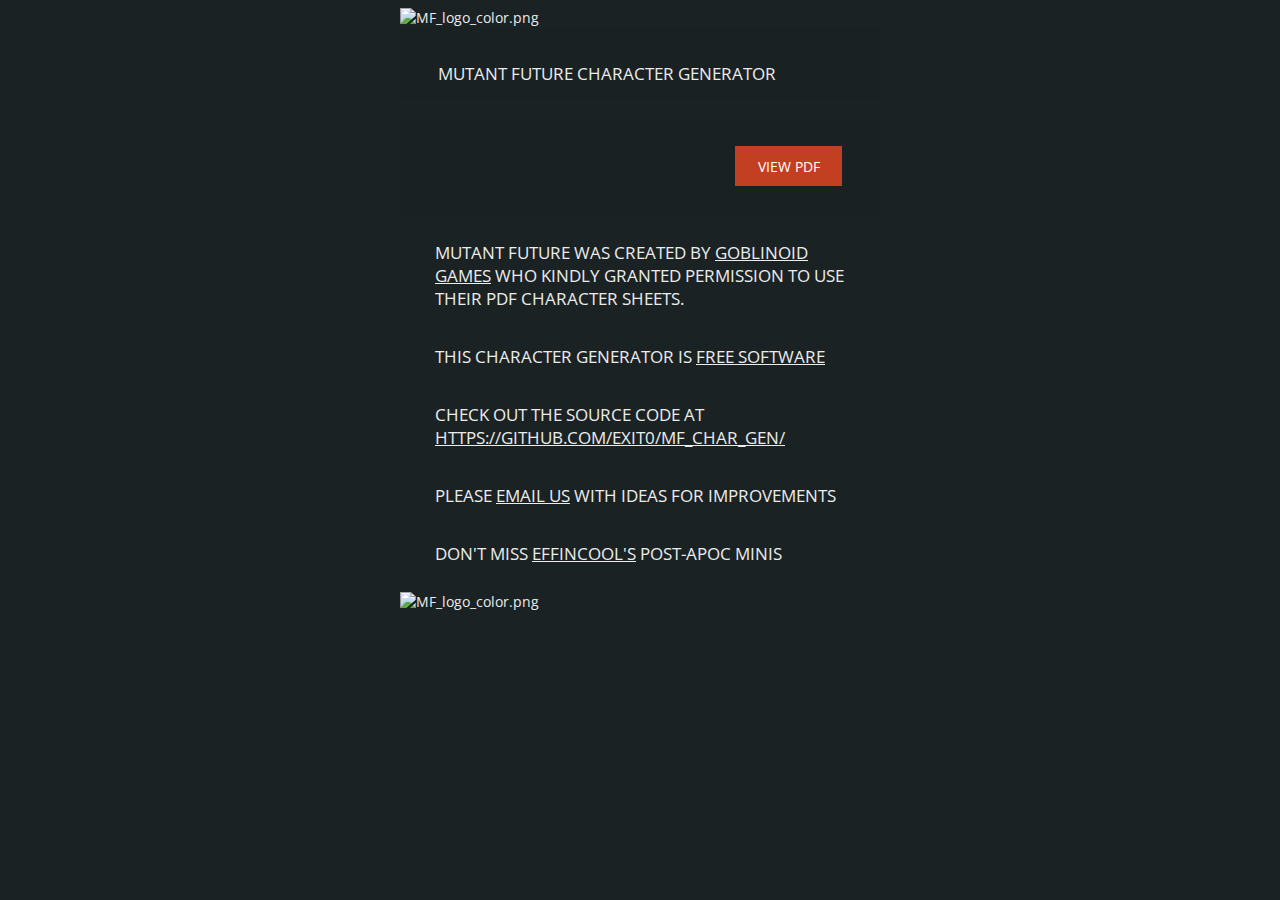
==== TRUNK/char_gen_form/mf_char_edit_body.html @ eb255495 "initial commit of edit screen" ====
<!DOCTYPE html>
   <body class="blurBg-false" style="background-color:#1A2223">
      <link rel="stylesheet" href="mf_char_gen_files/formoid1/formoid-biz-red.css" type="text/css" />
      <form class="formoid-biz-red" style="background-color:#1A2223;font-size:14px;font-family:'Open Sans','Helvetica Neue', 'Helvetica', Arial, Verdana, sans-serif;color:#ECECEC;max-width:480px;min-width:150px">
         <img src="MF_logo_color.png" alt="MF_logo_color.png" width="100%">
         <div class="title">
            <h2>Mutant Future Character Generator</h2>
         </div>
         <br>
         <div class="submit"><input type="submit" value="View PDF" onclick="view_pdf()"></div>
         <br>
         <div><label class="title"><span><h2>
                         Mutant Future was created by 
                         <a href=http://www.goblinoidgames.com/>Goblinoid Games</a>
                         who kindly granted
                         permission to use their pdf character sheets.
                     </h2></span></label></div>
                     <br>
         <div><label class="title"><span><h2>
                         This character generator is 
                         <a href=https://www.gnu.org/copyleft/gpl.html>free software</a>
                     </h2></span></label></div>
                     <br>
         <div><label class="title"><span><h2>
                         Check out the source code at
                         <a href=https://github.com/exit0/MF_char_gen/>https://github.com/exit0/MF_char_gen/</a>
                     </h2></span></label></div>
                     <br>
         <div><label class="title"><span><h2>
                         Please
                         <a href="mailto:mfchargen@gmail.com?Subject=mfchargen%20impreovements">email us</a>
                         with ideas for improvements
                     </h2></span></label></div>
                     <br>
         <div><label class="title"><span><h2>
                         Don't miss
                         <a href="http://www.effincoolminis.com/product-category/miniatures/">EFFINCOOL'S</a>
                         Post-Apoc minis
                     </h2></span></label></div>
                     <br>

         <img src="MF_logo_color.png" alt="MF_logo_color.png" width="100%">
      </form>
      <script>
         function view_pdf() {
             view_url = "VIEW_PDF"
             window.open(view_url)
             
         }
      </script><br>
      </body>
---- TRUNK/char_gen_form/mf_char_gen_files/formoid1/formoid-biz-red.css ----
/* biz-red */
@import 'https://fonts.googleapis.com/css?family=Open+Sans:300&subset=latin,greek-ext,cyrillic-ext,greek,vietnamese,cyrillic,latin-ext';

html{
  height: 100%;
}
.formoid-biz-red{
  margin:0 auto;
}
.formoid-biz-red>div,
.formoid-biz-red>.title{
  margin: 8px;
}
.formoid-biz-red .error-field .required{
  color:#FF9999;
}
.formoid-biz-red .error-field input,
.formoid-biz-red .error-field input[type=text],
.formoid-biz-red .error-field input[type=password],
.formoid-biz-red .error-field input[type=email],
.formoid-biz-red .error-field input[type=url],
.formoid-biz-red .error-field input[type=date],
.formoid-biz-red .error-field input[type=number],
.formoid-biz-red .error-field input[type=tel],
.formoid-biz-red .error-field textarea{
  border-color:#D893A1;
  background-color: #FBE6F2;
}
.formoid-biz-red label.error{
  display:inline-block;
  font-size:0.9em;
}
.formoid-biz-red .error,
.formoid-biz-red .error #recaptcha_widget_div{
  padding: 3px 14px;
  text-shadow: 0 1px 0 rgba(255, 255, 255, 0.5);
  background-color: #fcf8e3;
  border: 1px solid #fbeed5;
  border-radius: 4px;

  color: #b94a48;
  background-color: #f2dede;
  border-color: #eed3d7;
  color: #c09853;
}
.formoid-biz-red .error h4 {
  color: #b94a48;
  margin: 0;
}

.formoid-biz-red .error .close {
  position: relative;
  top: -2px;
  right: -21px;
  line-height: 20px;
}
.formoid-biz-red .column{
  float:left; 
}
/* width = parseInt(100/columns.length)*/
.formoid-biz-red .column1{ width:100%;}
.formoid-biz-red .column2{ width:50%; }
.formoid-biz-red .column3{ width:33%; }
.formoid-biz-red .column4{ width:25%; }
.formoid-biz-red .column5{ width:20%; }



.formoid-biz-red .large{
  width: 100%;
  *width: 94%;
}
.formoid-biz-red .medium{
  width: 50%;
  *width: 47%;
}
.formoid-biz-red .small{
  width: 25%;
  *width: 23%;
}

.formoid-biz-red textarea.large{
  width: 100%;
  *width: 94%;
  height: 20em;
}
.formoid-biz-red textarea.medium{
  width: 100%;
  *width: 94%;
  height: 10em;
}
.formoid-biz-red textarea.small{
  width: 100%;
  *width: 94%;
  height: 5.5em;
}

/* address select style */
.formoid-biz-red .element-address .country {
  position: relative;
}

.frmd{
  display:none;
}
.clearfix {
  *zoom: 1;
}
.clearfix:before,
.clearfix:after {
  display: table;
  line-height: 0;
  content: "";
}


.blurBg,
.blurBg-true{
  background-attachment: fixed;
  background-image:
    -webkit-linear-gradient(5deg, rgba(255, 255, 255, 0.35) -10%, rgba(255, 255, 255, 0) 20%), /* linear bottom */
    -webkit-radial-gradient(40% 60%, ellipse farthest-side, rgba(255, 255, 255, 0.45) -10%, rgba(255, 255, 255, 0) 100%),/* center white */
    -webkit-radial-gradient(50% -10%, circle farthest-side, rgba(255, 255, 255, 0.35) -10%, rgba(255, 255, 255, 0) 30%),/* top center white */
    -webkit-radial-gradient(100% 0%, ellipse farthest-side, rgba(255, 255, 255, 0.35) -10%, rgba(255, 255, 255, 0) 20%),/* top right white */
    -webkit-radial-gradient(0% 0%, ellipse farthest-side, rgba(255, 255, 255, 0.35) -10%, rgba(255, 255, 255, 0) 10%),/* top left white */
    -webkit-radial-gradient(90% 60%, ellipse farthest-side, rgba(0, 0, 0, 0.35) -10%, rgba(0, 0, 0, 0) 100%),/* center right black */
    -webkit-radial-gradient(20% 10%, circle farthest-side, rgba(0, 0, 0, 0.25) -10%, rgba(0, 0, 0, 0) 20%);
  
  background-image:
    linear-gradient(85deg, rgba(255, 255, 255, 0.35) -10%, rgba(255, 255, 255, 0) 20%), /* linear bottom */
    radial-gradient(40% 60%,ellipse farthest-side, rgba(255, 255, 255, 0.45) -10%, rgba(255, 255, 255, 0) 100%),/* center white */
    radial-gradient(50% -10%,circle farthest-side, rgba(255, 255, 255, 0.35) -10%, rgba(255, 255, 255, 0) 30%),/* top center white */
    radial-gradient(100% 0%,ellipse farthest-side, rgba(255, 255, 255, 0.35) -10%, rgba(255, 255, 255, 0) 20%),/* top right white */
    radial-gradient(0% 0%,ellipse farthest-side, rgba(255, 255, 255, 0.35) -10%, rgba(255, 255, 255, 0) 10%),/* top left white */
    radial-gradient(90% 60%,ellipse farthest-side, rgba(0, 0, 0, 0.35) -10%, rgba(0, 0, 0, 0) 100%),/* center right black */
    radial-gradient(20% 10%,circle farthest-side, rgba(0, 0, 0, 0.25) -10%, rgba(0, 0, 0, 0) 20%);/* top left black */
  /*
    radial-gradient(40% 60%,ellipse farthest-side, rgba(255, 255, 255, 0.3) 0%, rgba(255, 255, 255, 0) 50%),
    radial-gradient(50% -10%,circle closest-corner, rgba(255, 255, 255, 0.3) 20%, rgba(255, 255, 255, 0) 50%),
    radial-gradient(0% 100%,ellipse farthest-side, rgba(255, 255, 255, 0.3) 0%, rgba(255, 255, 255, 0) 20%),
    radial-gradient(100% 0%,ellipse farthest-side, rgba(255, 255, 255, 0.3) 0%, rgba(255, 255, 255, 0) 20%),
    radial-gradient(1% 2%,circle farthest-side, rgba(255, 255, 255, 0.2) 0%, rgba(255, 255, 255, 0) 20%);
  */
}

#formoid-info {
  display: block;
  width: 400px;
  margin: 0 auto;
  padding: 10px;
  text-align: center;
  color: #c09853;
  font-size: 12px;
  max-width: 100%;
}/*


Metro style


*/
@font-face {
  font-family: formoid;
  src:url('formoid.eot');
  src:url('formoid.eot?#iefix') format('embedded-opentype'),
  url('formoid.ttf') format('truetype'),
  url('formoid.woff') format('woff'),
  url('formoid.svg#formoid') format('svg');
  font-weight: normal;
  font-style: normal;
}
.formoid-biz-red{
  font-size: 0.9em;
}
.formoid-biz-red,
.formoid-biz-red input[type=button],
.formoid-biz-red .btn,
.formoid-biz-red input[type=submit] {
  outline: none;
  font-family: inherit;
}
.formoid-biz-red>div,
.formoid-biz-red .elements > div{
  position: relative;
  margin-left: 35px;
  margin-right: 35px;
}
.formoid-biz-red .elements {
  margin: 0;
}

.formoid-biz-red h2 {
  margin: 0;
  font-size: 1.2em;
}
.formoid-biz-red h3.title {
  margin-bottom: 0.5em;
  margin-top: 1.5em;
}
.formoid-biz-red h3.section-break-title {
  font-size: 1em;
  margin-top: 0.5em;
  margin-bottom: 0.5em;
}
.formoid-biz-red h2,
.formoid-biz-red h3.title,
.formoid-biz-red h3.section-break-title {
  text-transform: uppercase;
  font-weight: normal;
}

.formoid-biz-red label {
	display: block;
	margin-bottom: 3px;
	clear: both;
}
.formoid-biz-red div, .formoid-biz-red span, .formoid-biz-red label, .formoid-biz-red input, .formoid-biz-red textarea, .formoid-biz-red select, .formoid-biz-red button, .formoid-biz-red ul, .formoid-biz-red li, .formoid-biz-red a{
	font-family: inherit;
	color: inherit;
}

.formoid-biz-red .elements {
  color: #D3D3D3;
}
.formoid-biz-red .element-separator,
.formoid-biz-red .element-separator > div,
.formoid-biz-red .elements > .element-separator,
#designer .element-separator .container {
  margin: 0;
  padding: 0;
}
.formoid-biz-red .element-separator h3 {
  margin-left: 38px;
  margin-right: 38px;
}

hr {
  border: none;
  height: 1px;
  background: rgba(255, 255, 255, 0.2);
  margin-top: 30px;
}
/* Global Declaration */

/*
CORE FUNCTIONALITY

Not advised to edit stuff below this line
-----------------------------------------------------
*/

/* submit + title */
.formoid-biz-red div.submit,
.formoid-biz-red div.title{
  margin: 0;
  padding-top: 2em;
  padding-bottom: 2em;
  background-color: #f6f6f6;
  background-color: rgba(0,0,0,0.02);
}
.formoid-biz-red div.title h2{
  margin-left: 38px;
}
.formoid-biz-red div.title{
  padding-top: 35px;
  padding-bottom: 1em;
}
.formoid-biz-red div.submit{
  vertical-align: middle;
  text-align: right;
}


/* Button & submit*/
.formoid-biz-red .btn,
.formoid-biz-red input[type=button],
.formoid-biz-red input[type=submit]{
  display: -moz-inline-box;
  display: inline-block;
  text-align: left;
  cursor: pointer;
  background: #000;
  border: none;

  -webkit-appearance: none;
  -moz-appearance: none;
  appearance: none;
}

.formoid-biz-red .btn:hover,
.formoid-biz-red input[type=button]:hover {
  text-decoration: none;
}

.formoid-biz-red .btn[disabled],
.formoid-biz-red input[type=button][disabled] {
  cursor: default;
  opacity: 0.65;
}

.formoid-biz-red input[type=submit] {
	font-size: 1em;
  text-align: center;
  opacity: 1;
	color: #ffffff;
  right: 20px;
  padding: 0.75em 1.6em;
  margin-right: 38px;
  text-transform: uppercase;
}

.formoid-biz-red input[type=submit]:hover {
  opacity: 0.8;
  color: #ffffff;
  text-decoration: none;
}
.formoid-biz-red .btn{
  width: 100%;
  font-size: 1.1em;
}


/* Select */
.formoid-biz-red .element-select select,
.formoid-biz-red .country {
  position: relative;
  cursor: pointer;
}
.formoid-biz-red .element-select div{
	display: block;
}
.formoid-biz-red .element-select div span{
  position: relative;
	display: inline-block;
	white-space: nowrap;
	vertical-align: middle;
	width: 100%;
}
.formoid-biz-red .element-select div span.required{
	display: initial;
}


/* File input */
.formoid-biz-red .element-file label{
  position: relative;
}
.formoid-biz-red .element-file .title{
  position: static;
}
.formoid-biz-red .element-file .button {
  position: absolute;
  text-transform: uppercase;
  top: 0;
  right: 0;
  bottom: 1px;
  float: none;
  padding: 2.5% 1.6em 0 1.6em;
  text-align: center;
  color: #fff;
  opacity: 1;

  cursor: pointer;
  -webkit-transition: opacity 0.2s;
  transition: opacity 0.2s;
  z-index: 1;
}
.formoid-biz-red .element-file .button:hover {
  box-shadow: none;
  opacity: 0.8;
}
.formoid-biz-red .element-file .file_input {
  position: absolute;
  top: 0;
  right: 0;
	bottom: 0;
  padding: 0;
  cursor: pointer;
  opacity: 0;
	filter: alpha(opacity=0);
	width: 100%;
}
.formoid-biz-red .element-file .file_text{
  overflow: hidden;
  cursor: pointer;
	bottom: 0;
}
* html .formoid-biz-red .element-file .file_input,
*+html .formoid-biz-red .element-file .file_input{
  position: relative;
	left: auto;
	right: auto;
	top: auto;
	bottom: auto;
	width: auto;
  opacity: 1;
	filter: alpha(opacity=100);
}
* html .formoid-biz-red .element-file .button,
*+html .formoid-biz-red .element-file .button{
	display: none;
}
* html .formoid-biz-red .element-file .title,
*+html .formoid-biz-red .element-file .title{
	display: block;
}


/* Radio & checkbox */
.formoid-biz-red div.element-checkbox, .formoid-biz-red div.element-radio{
  overflow:hidden;
}
.formoid-biz-red input[type=checkbox],
.formoid-biz-red input[type=radio]{
  z-index:1;
  position: absolute;
  float: left;
	width: 1.5em;
	height: 1.5em;
	font-size: 1em;
	opacity: 0.01;
  margin: 0;
  cursor: pointer;
}

.formoid-biz-red input[type=radio]+span,
.formoid-biz-red input[type=checkbox]+span{
  position: relative;
  cursor: pointer;
}
.formoid-biz-red input[type=radio]+span:before,
.formoid-biz-red input[type=checkbox]+span:before,
.formoid-biz-red input[type=radio]+span:after {
  position: relative;
  display: inline-block;
  font-family: formoid;
  margin-right: 0.5em;
  width: 1.5em;
  height: 1.5em;
  color: transparent;
  font-size: 1em;
  line-height: 1.55;
  background: #000;
  text-align: center;
  -webkit-font-smoothing: antialiased;
  -moz-osx-font-smoothing: grayscale;
}
.formoid-biz-red input[type=radio]+span:before,
.formoid-biz-red input[type=radio]+span:after {
  content: '\e005';
  border-radius: 50%;
}
.formoid-biz-red input[type=radio]+span:after {
  width: 0.65em;
  height: 0.65em;
  background: transparent;
  position: absolute;
  left: 0;
  top: 0;
  margin-left: 0.45em;
  margin-top: 0.35em;
  border-radius: 50%;
}

.formoid-biz-red input[type=checkbox]+span:before {
  content: "\e004";
}


/* rating */
.formoid-biz-red .rating {
  overflow: hidden;
  display: inline-block;
  position: relative;
}
.formoid-biz-red .rating-input {
  display: none;
}
.formoid-biz-red .rating-star:after {
  font-family: formoid;
  font-size: 2em;
}
.formoid-biz-red .rating-star,
.formoid-biz-red .rating:hover .rating-star {
  position: relative;
  cursor: default;
  clear: none;
  float: right;
  display: block;
  width: 2.2em;
  height: 2em;
}
.formoid-biz-red .rating-star:after,
.formoid-biz-red .rating:hover .rating-star:after {
  content: '\e006';
  color: #000;
}



.formoid-biz-red input[type=text],
.formoid-biz-red input[type=tel],
.formoid-biz-red input[type=password],
.formoid-biz-red input[type=email],
.formoid-biz-red input[type=url],
.formoid-biz-red input[type=date],
.formoid-biz-red input[type=number],
.formoid-biz-red textarea,
.formoid-biz-red .element-file .file_text,
.formoid-biz-red  select,
.formoid-biz-red button{
  color: #D3D3D3;
  border: none;
  border-bottom: solid 1px rgba(255,255,255,0.2);
  background: #000000;
  -webkit-transition: border-color 0.3s;
  transition: border-color 0.3s;
  resize: none;

  outline: medium none;
  padding: 0.6em 1em;

  -webkit-box-sizing: border-box;
  -moz-box-sizing: border-box;
  box-sizing: border-box;

  -webkit-appearance: none;
  -moz-appearance: none;
  appearance: none;
  font-size: 1.1em;
}
.formoid-biz-red .element-address input[type=text],
.formoid-biz-red .element-name input[type=text],
.formoid-biz-red .element-file .file_text,
.formoid-biz-red textarea{
	width: 100%;
	*width: 94%;
  margin-bottom: 7px;
}
.formoid-biz-red textarea{
    height: auto;
}
.formoid-biz-red  select{
	cursor: pointer;
	text-align: left;
	width: 100%;
}


/* NAME last first */
.formoid-biz-red .element-name .nameFirst{
  width: 40%;
	*width: 39%;
	left: 0;
  display: inline-block;
  margin-right: 5%;
	vertical-align: top;
	zoom: 1;
	*display: inline;
}
.formoid-biz-red .element-name .nameLast{
  width: 55%;
	*width: 50%;
  display: inline-block;
	vertical-align: top;
	zoom: 1;
	*display: inline;
}

/* ADDRESS */
.formoid-biz-red .element-address .city,
.formoid-biz-red .element-address .zip{
  width: 47%;
	*width: 44%;
  display: inline-block;
	zoom: 1;
	*display: inline;
	vertical-align: top;
  margin-right: 6%;
}
.formoid-biz-red .element-address .state,
.formoid-biz-red .element-address .country{
  width: 47%;
	*width: 44%;
  display: inline-block;
	zoom: 1;
	*display: inline;
	vertical-align: top;
}
.formoid-biz-red .element-address .country select{
  cursor: pointer;
}
.formoid-biz-red .element-address label,
.formoid-biz-red .element-name label{
  font-size: 0.82em;
}
.formoid-biz-red .element-address label.title,
.formoid-biz-red .element-name label.title{
  font-size: 1.1em;
}

/* type number */
.formoid-biz-red input[type=number]::-webkit-inner-spin-button, 
.formoid-biz-red input[type=number]::-webkit-outer-spin-button{ 
	-webkit-appearance: none;
} 

/* recaptcha */
.formoid-biz-red .recaptchatable,
.formoid-biz-red .recaptchatable #recaptcha_image,
.formoid-biz-red .recaptchatable #recaptcha_challenge_field_holder input{
	border-bottom: 1px solid #e5e5e5 !important;
}

/* ERRORs */
.formoid-biz-red .error-field input,
.formoid-biz-red .error-field input[type=text],
.formoid-biz-red .error-field input[type=password],
.formoid-biz-red .error-field input[type=email],
.formoid-biz-red .error-field input[type=url],
.formoid-biz-red .error-field input[type=date],
.formoid-biz-red .error-field input[type=number],
.formoid-biz-red .error-field input[type=tel],
.formoid-biz-red .error-field textarea{
  border-color:#A92828;
  background-color: #200000;
}

.formoid-biz-red .error,
.formoid-biz-red .error #recaptcha_widget_div{
  background-color: #cc3d3d;
  color: #fff;
  text-shadow: none;
  border: none;
  margin-left: 35px;
  margin-right: 35px;
}
.tooltip {
	position: relative;
	margin-top: 4px;
}
.tooltip-arrow {
  position: absolute;
  width: 0;
  height: 0;
  border-color: transparent;
  border-style: solid;
}

.tooltip.bottom .tooltip-arrow {
  top: -8px;
  left: 17px;
  margin-left: -8px;
  border-bottom-color: #cc3d3d;
  border-width: 0 8px 8px;
}
.alert {
  padding: 8px 35px 8px 14px;
  margin-bottom: 20px;
  text-shadow: 0 1px 0 rgba(255, 255, 255, 0.5);
  background-color: #fcf8e3;
  border: 1px solid #fbeed5;
  border-radius: 4px;
}

.alert,
.alert h4 {
  color: #c09853;
}

.alert h4 {
  margin: 0;
}

.alert .close {
  position: relative;
  top: -2px;
  right: -21px;
  line-height: 20px;
}


.alert-success {
  color: #468847;
  background-color: #dff0d8;
  border-color: #d6e9c6;
}

.alert-success h4 {
  color: #468847;
}

.alert-error {
  color: #b94a48;
  background-color: #f2dede;
  border-color: #eed3d7;
}

.alert-info {
  color: #3a87ad;
  background-color: #d9edf7;
  border-color: #bce8f1;
}

.alert-info h4 {
  color: #3a87ad;
}



@media all and (max-width:400px){
  .formoid-biz-red .element-radio .column,
  .formoid-biz-red .element-checkbox .column,
	.formoid-biz-red .element-name .nameFirst,
	.formoid-biz-red .element-name .nameLast,
	.formoid-biz-red .element-address .city,
	.formoid-biz-red .element-address span.state,
	.formoid-biz-red .element-address .zip,
	.formoid-biz-red .element-address .country{
    width: 100%;
		display: block;
		margin-right: 0;
  }
}
/* .formoid-biz-red color scheme begin */
.formoid-biz-red input[type=submit],
.formoid-biz-red .element-file .button{
  background-color: #C33F22;
}
.formoid-biz-red .rating:hover .rating-star:hover:after,
.formoid-biz-red .rating:hover .rating-star:hover ~ .rating-star:after{
  color: #C33F22;
  opacity: 0.8;
}
.formoid-biz-red input[type=checkbox]:checked+span:before,
.formoid-biz-red .rating-input:checked ~ .rating-star:after{
  color: #C33F22;
}
.formoid-biz-red input[type=radio]:checked+span:after {
  background: #C33F22;
}


/* bootstrap select */
.formoid-biz-red .dropdown-inverse li.active > a,
.formoid-biz-red .dropdown-inverse li.selected > a,
.formoid-biz-red .dropdown-inverse li > a:hover,
.formoid-biz-red .dropdown-inverse li > a:active,
.formoid-biz-red .dropdown-inverse li > a:focus {
	background-color: #C33F22;
}
.formoid-biz-red .dropdown-menu li > a:hover,
.formoid-biz-red .dropdown-menu li > a:active,
.formoid-biz-red .dropdown-menu li > a:focus,
.formoid-biz-red .dropdown-submenu:hover > a {
	background-image: none;
	background-color: rgba(255,255,255,0.2);
  outline: none;
}

/* datepicker */
.datepicker td.active,
.datepicker td.active:hover,
.datepicker td.active:hover:hover,
.datepicker td.active:focus,
.datepicker td.active:hover:focus,
.datepicker td.active:active,
.datepicker td.active:hover:active,
.datepicker td.active.active,
.datepicker td.active:hover.active,
.datepicker td.active.disabled,
.datepicker td.active:hover.disabled,
.datepicker td.active[disabled],
.datepicker td.active:hover[disabled],
.datepicker td.active:active,
.datepicker td.active:hover:active,
.datepicker td.active.active,
.datepicker td.active:hover.active,
.datepicker td span.active,
.datepicker td span.active:hover,
.datepicker td span.active:focus,
.datepicker td span.active:active,
.datepicker td span.active.active,
.datepicker td span.active.disabled,
.datepicker td span.active[disabled]{
  color: #ffffff;
  background-image: none;
  background-color: #C33F22;
}

/* .formoid-biz-red color scheme begin end *//* 

bootstrap 

*/
.formoid-biz-red .dropdown-menu {
  position: absolute;
  top: 100%;
  left: 0;
  z-index: 1000;
  display: none;
  min-width: 160px;
  padding: 5px 0;
  margin: 2px 0 0;
  list-style: none;
  background-color: #000;
  border-radius: 0;

  -webkit-box-shadow: 0 5px 10px rgba(0, 0, 0, 0.2);
  box-shadow: 0 5px 10px rgba(0, 0, 0, 0.2);

  -webkit-background-clip: padding-box;
  -moz-background-clip: padding;
  background-clip: padding-box;
}

.formoid-biz-red .dropdown-menu > li > a:hover,
.formoid-biz-red .dropdown-menu > li > a:focus,
.formoid-biz-red .dropdown-submenu:hover > a,
.formoid-biz-red .dropdown-submenu:focus > a {
  text-decoration: none;
}

.formoid-biz-red .btn-group {
  position: relative;
  display: inline-block;
  *display: inline;
  *margin-left: .3em;
  white-space: nowrap;
  vertical-align: middle;
  *zoom: 1;
}

.formoid-biz-red .btn-group > .dropdown-menu{
	font-size: 1em;
}

.formoid-biz-red .btn{
  text-align: left;
  cursor: pointer;

  width: 100%;
  height: 100%;
  padding: 0.7em 1em;

  outline:none;

  -webkit-transition: 0.3s;
  transition: 0.3s;

  -webkit-box-sizing: border-box;
  -moz-box-sizing: border-box;
  box-sizing: border-box;

  -webkit-appearance: none;
  -moz-appearance: none;
  appearance: normal;    

  border: 0;
  border-bottom: 1px solid rgba(255,255,255,0.2);

  font-size: 1em;
}
.formoid-biz-red .btn:active,
.formoid-biz-red .btn-group.open .btn.dropdown-toggle,
.formoid-biz-red .btn.active {
  -webkit-box-shadow: none;
  box-shadow: none;
}
.formoid-biz-red .btn.disabled,
.formoid-biz-red .btn[disabled] {
  background-color: #bdc3c7;
  color: rgba(255, 255, 255, 0.75);
  -webkit-box-shadow: none;
  box-shadow: none;
  opacity: 0.7;
  filter: alpha(opacity=70);
}

.formoid-biz-red .select {
  width: 100%;
}

.formoid-biz-red .select .btn .filter-option {
	position: absolute;
	left: 13px;
	right: 30px;
  overflow: hidden;
  text-align: left;
}

.formoid-biz-red .select .btn .dropdown-toggle {
  border-radius: 6px;
}
.formoid-biz-red .select .btn .dropdown-menu {
  min-width: 100%;
  -webkit-box-sizing: border-box;
  -moz-box-sizing: border-box;
  box-sizing: border-box;
}
.formoid-biz-red .select .btn .dropdown-menu li:not(.disabled) > a:hover small {
  color: rgba(255, 255, 255, 0.004);
}

.formoid-biz-red .select .btn > .disabled,
.formoid-biz-red .select .btn .dropdown-menu li.disabled > a {
  cursor: default;
}
.formoid-biz-red .select .caret {
	position: absolute;
	
	border-top: 4px solid #ECECEC;
	border-right: 4px solid transparent;
	border-left: 4px solid transparent;

	right: 10px;
	top: 49%;
}

.formoid-biz-red .dropdown-menu {
  overflow-x: hidden;
  display: block;
  opacity: 0;
  visibility: hidden;
  width: 99%;
  -webkit-box-shadow: none;
  box-shadow: none;
  -webkit-transition: 0.25s;
  transition: 0.25s;
  -webkit-backface-visibility: hidden;
}
.formoid-biz-red .dropdown-menu.typeahead {
  display: none;
  opacity: 1;
  visibility: visible;
  width: auto;
}
.formoid-biz-red .open > .dropdown-menu {
  margin-top: 6px;
  opacity: 1;
  visibility: visible;
}
.formoid-biz-red .dropdown-menu li:first-child dt + a {
  border-radius: 0;
}
.formoid-biz-red .dropdown-menu li.active > a,
.formoid-biz-red .dropdown-menu li.selected > a,
.formoid-biz-red .dropdown-menu li.active > a.highlighted,
.formoid-biz-red .dropdown-menu li.selected > a.highlighted,
.formoid-biz-red .dropdown-menu li.active > a:hover,
.formoid-biz-red .dropdown-menu li.selected > a:hover,
.formoid-biz-red .dropdown-menu li.active > a.highlighted:hover,
.formoid-biz-red .dropdown-menu li.selected > a.highlighted:hover,
.formoid-biz-red .dropdown-menu li.active > a:focus,
.formoid-biz-red .dropdown-menu li.selected > a:focus,
.formoid-biz-red .dropdown-menu li.active > a.highlighted:focus,
.formoid-biz-red .dropdown-menu li.selected > a.highlighted:focus {
  color: #ffffff;
}
.formoid-biz-red .dropdown-menu li > a {
  padding: 6px 15px 6px;
  text-decoration: none;
  *zoom: 1;
  -webkit-backface-visibility: hidden;
	display: block;
	clear: both;
	white-space: nowrap;
}
.formoid-biz-red .dropdown-menu li > a:before,
.formoid-biz-red .dropdown-menu li > a:after {
  display: table;
  content: "";
}
.formoid-biz-red .dropdown-menu li > a:after {
  clear: both;
}
.formoid-biz-red .dropdown-menu li > a.highlighted {
  background: #c9cfd4;
  color: #ffffff;
}
.formoid-biz-red .dropdown-menu li > a.highlighted:hover,
.formoid-biz-red .dropdown-menu li > a.highlighted:focus {
  background: #bac1c8;
  color: #ffffff;
}
.formoid-biz-red .dropdown-menu li > a:before {
  margin-top: 3px;
}

.formoid-biz-red .dropdown-menu li dt {
  margin-bottom: 3px;
  margin-top: 12px;
  padding: 0 15px;
}
.formoid-biz-red .dropdown-inverse {
  border: 1px solid rgba(255,255,255,0.2);
  padding-top: 4px;
}
.formoid-biz-red .dropdown-inverse li {
  margin: 0 4px -2px;
}
.formoid-biz-red .dropdown-inverse li:first-child > a,
.formoid-biz-red .dropdown-inverse li:last-child > a {
  border-radius: 0;
  padding-bottom: 7px;
}
.formoid-biz-red .dropdown-inverse li.active > a,
.formoid-biz-red .dropdown-inverse li.selected > a {
  position: relative;
  z-index: 1;
}
.formoid-biz-red .dropdown-inverse li dt {
  padding-left: 11px;
  padding-right: 11px;
}
.formoid-biz-red .dropdown-inverse li .divider {
  margin-left: 11px;
  margin-right: 11px;
}
.formoid-biz-red .dropdown-inverse li > a.highlighted {
  background: #526476;
}
.formoid-biz-red .dropdown-inverse li > a.highlighted:hover,
.formoid-biz-red .dropdown-inverse li > a.highlighted:focus {
  background: #677786;
}
.formoid-biz-red .dropdown-inverse li .divider {
  background-color: #526476;
  border-bottom-color: #526476;
}
.formoid-biz-red .dropdown-menu.pull-right {
	right: 0;
	left: auto;
}
.formoid-biz-red .dropdown-arrow {
  border-style: solid;
  border-width: 0 6px 6px;
  height: 0;
  margin-top: 0;
  opacity: 0;
  position: absolute;
  left: 13px;
  top: 100%;
  border-color: transparent;
  border-bottom-color: rgba(255,255,255,0.2);
  border-top-color: rgba(255,255,255,0.2);

  -webkit-transform: rotate(360deg);
  transform: rotate(360deg);

  -webkit-transition: 0.25s;
  transition: 0.25s;
  
  -webkit-backface-visibility: hidden;
  width: 0;
  z-index: 10;
}
.formoid-biz-red .open > .dropdown-arrow {
  margin-top: 0;
  opacity: 1;
}/*!
 * Datepicker for Bootstrap
 *
 * Copyright 2012 Stefan Petre
 * Licensed under the Apache License v2.0
 * http://www.apache.org/licenses/LICENSE-2.0
 *
 */
.datepicker {
  width: 14em;
  font-size: 1em;
  position: absolute;
  background-color: #000;
  top: 0;
  left: 0;
  padding: 4px;
  margin-top: 8px;
	border-radius: 0;
  display: none;
  z-index: 10;
  border: 1px solid rgba(255, 255, 255, 0.2);
}
.datepicker:after {
  content: '';
  display: inline-block;
  border-left: 6px solid transparent;
  border-right: 6px solid transparent;
  border-bottom: 6px solid rgba(255, 255, 255, 0.2);
  position: absolute;
  top: -7px;
  left: 7px;
}
.datepicker > div {
  display: none;
}
.datepicker table {
  width: 100%;
  margin: 0;
}
.datepicker td,
.datepicker th {
  text-align: center;
  width: 2.9em;
	border-radius: 0;
}
.datepicker td.day:hover {
  background: rgba(255,255,255,0.2);
  cursor: pointer;
}
.datepicker td.day.disabled {
  color: #eeeeee;
}
.datepicker td.old,
.datepicker td.new {
  color: #999999;
}
.datepicker td.active,
.datepicker td.active:hover {
  text-shadow: 0 -1px 0 rgba(0, 0, 0, 0.25);
}

.datepicker td span {
  display: block;
  width: 1.5em;
  height: 1.7em;
  line-height: 1.6;
  float: left;
  margin: 2px;
  cursor: pointer;
}
.datepicker .datepicker-months td span,
.datepicker .datepicker-years td span {
	width: 3.5em;
	height: 3em;
	line-height: 3;
}
.datepicker td span:hover {
  background: rgba(255,255,255,0.2);
}
.datepicker td span.active {
  text-shadow: 0 -1px 0 rgba(0, 0, 0, 0.25);
}

.datepicker td span.old {
  color: #999999;
}
.datepicker thead tr:first-child th {
  cursor: pointer;
}
.datepicker thead tr:first-child th:hover {
  background: rgba(255,255,255,0.2);
}
.input-append.date .add-on i,
.input-prepend.date .add-on i {
  display: block;
  cursor: pointer;
  width: 16px;
  height: 16px;
}
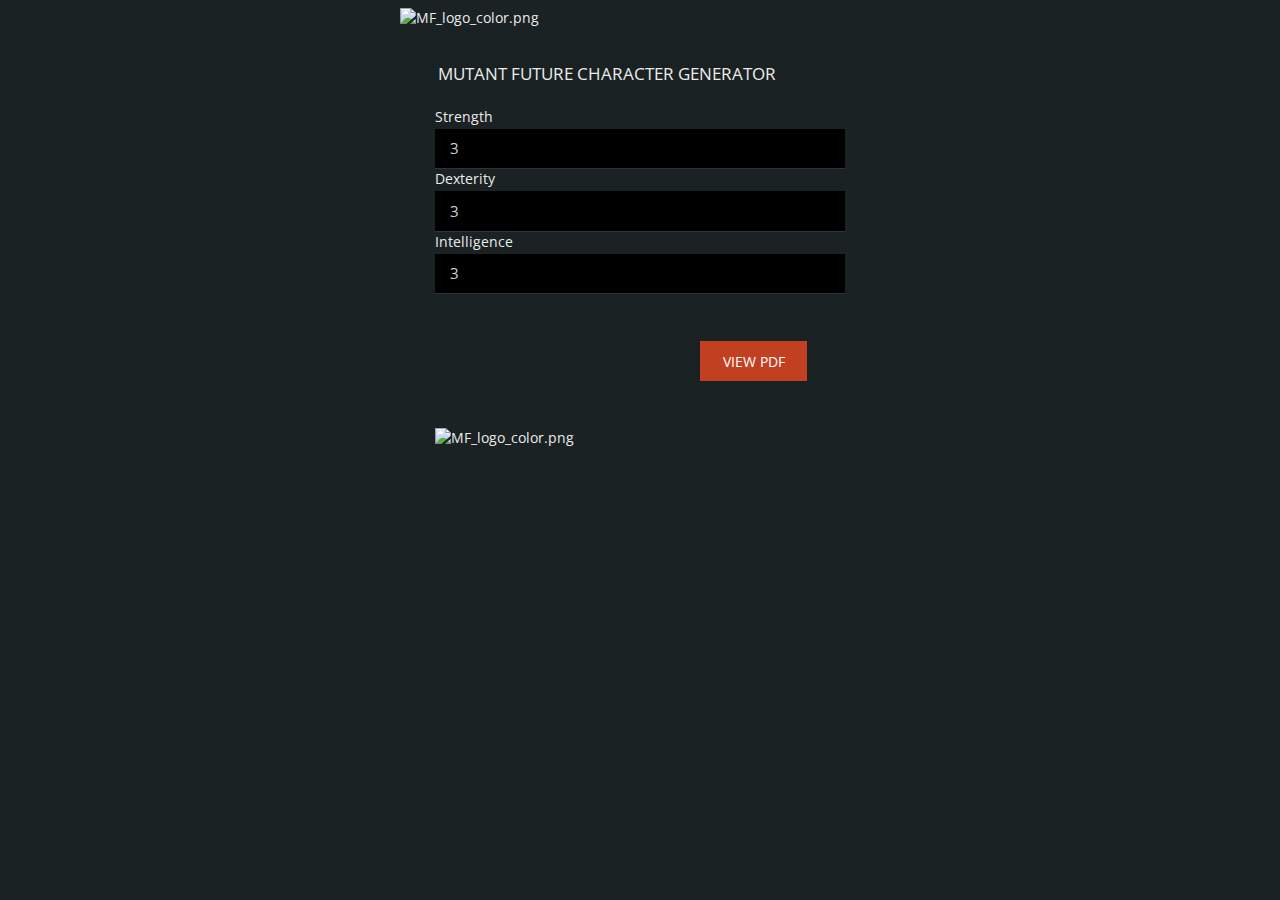
==== commit 1b111cbd: "three hot-allocated attrs added to edit page" ====
--- a/TRUNK/char_gen_form/mf_char_edit_body.html
+++ b/TRUNK/char_gen_form/mf_char_edit_body.html
@@ -6,39 +6,76 @@
          <div class="title">
             <h2>Mutant Future Character Generator</h2>
          </div>
+         <div class="element-select">
+            <label class="title">Strength</label>
+            <div class="large">
+               <span>
+                  <select name="strength" id="strength_select">
+                     <option value="3" STR_SELECTED>3</option>
+                     <option value="4" STR_SELECTED>4</option>
+                     <option value="5" STR_SELECTED>5</option>
+                     <option value="6" STR_SELECTED>6</option>
+                     <option value="7" STR_SELECTED>7</option>
+                     <option value="8" STR_SELECTED>8</option>
+                     <option value="9" STR_SELECTED>9</option>
+                     <option value="10" STR_SELECTED>10</option>
+                     <option value="11" STR_SELECTED>11</option>
+                     <option value="12" STR_SELECTED>12</option>
+                     <option value="13" STR_SELECTED>13</option>
+                     <option value="14" STR_SELECTED>14</option>
+                     <option value="15" STR_SELECTED>15</option>
+                     <option value="16" STR_SELECTED>16</option>
+                     <option value="17" STR_SELECTED>17</option>
+                     <option value="18" STR_SELECTED>18</option>
+                  </select>
+            <label class="title">Dexterity</label>
+            <div class="large">
+               <span>
+                  <select name="dexterity" id="dexterity_select">
+                     <option value="3" DEX_SELECTED>3</option>
+                     <option value="4" DEX_SELECTED>4</option>
+                     <option value="5" DEX_SELECTED>5</option>
+                     <option value="6" DEX_SELECTED>6</option>
+                     <option value="7" DEX_SELECTED>7</option>
+                     <option value="8" DEX_SELECTED>8</option>
+                     <option value="9" DEX_SELECTED>9</option>
+                     <option value="10" DEX_SELECTED>10</option>
+                     <option value="11" DEX_SELECTED>11</option>
+                     <option value="12" DEX_SELECTED>12</option>
+                     <option value="13" DEX_SELECTED>13</option>
+                     <option value="14" DEX_SELECTED>14</option>
+                     <option value="15" DEX_SELECTED>15</option>
+                     <option value="16" DEX_SELECTED>16</option>
+                     <option value="17" DEX_SELECTED>17</option>
+                     <option value="18" DEX_SELECTED>18</option>
+                  </select>
+            <label class="title">Intelligence</label>
+            <div class="large">
+                  <select name="intel" id="intel_select">
+                     <option value="3" INT_SELECTED>3</option>
+                     <option value="4" INT_SELECTED>4</option>
+                     <option value="5" INT_SELECTED>5</option>
+                     <option value="6" INT_SELECTED>6</option>
+                     <option value="7" INT_SELECTED>7</option>
+                     <option value="8" INT_SELECTED>8</option>
+                     <option value="9" INT_SELECTED>9</option>
+                     <option value="10" INT_SELECTED>10</option>
+                     <option value="11" INT_SELECTED>11</option>
+                     <option value="12" INT_SELECTED>12</option>
+                     <option value="13" INT_SELECTED>13</option>
+                     <option value="14" INT_SELECTED>14</option>
+                     <option value="15" INT_SELECTED>15</option>
+                     <option value="16" INT_SELECTED>16</option>
+                     <option value="17" INT_SELECTED>17</option>
+                     <option value="18" INT_SELECTED>18</option>
+                  </select>
+                  <i></i>
+               </span>
+            </div>
+         </div>
          <br>
          <div class="submit"><input type="submit" value="View PDF" onclick="view_pdf()"></div>
          <br>
-         <div><label class="title"><span><h2>
-                         Mutant Future was created by 
-                         <a href=http://www.goblinoidgames.com/>Goblinoid Games</a>
-                         who kindly granted
-                         permission to use their pdf character sheets.
-                     </h2></span></label></div>
-                     <br>
-         <div><label class="title"><span><h2>
-                         This character generator is 
-                         <a href=https://www.gnu.org/copyleft/gpl.html>free software</a>
-                     </h2></span></label></div>
-                     <br>
-         <div><label class="title"><span><h2>
-                         Check out the source code at
-                         <a href=https://github.com/exit0/MF_char_gen/>https://github.com/exit0/MF_char_gen/</a>
-                     </h2></span></label></div>
-                     <br>
-         <div><label class="title"><span><h2>
-                         Please
-                         <a href="mailto:mfchargen@gmail.com?Subject=mfchargen%20impreovements">email us</a>
-                         with ideas for improvements
-                     </h2></span></label></div>
-                     <br>
-         <div><label class="title"><span><h2>
-                         Don't miss
-                         <a href="http://www.effincoolminis.com/product-category/miniatures/">EFFINCOOL'S</a>
-                         Post-Apoc minis
-                     </h2></span></label></div>
-                     <br>
-
          <img src="MF_logo_color.png" alt="MF_logo_color.png" width="100%">
       </form>
       <script>
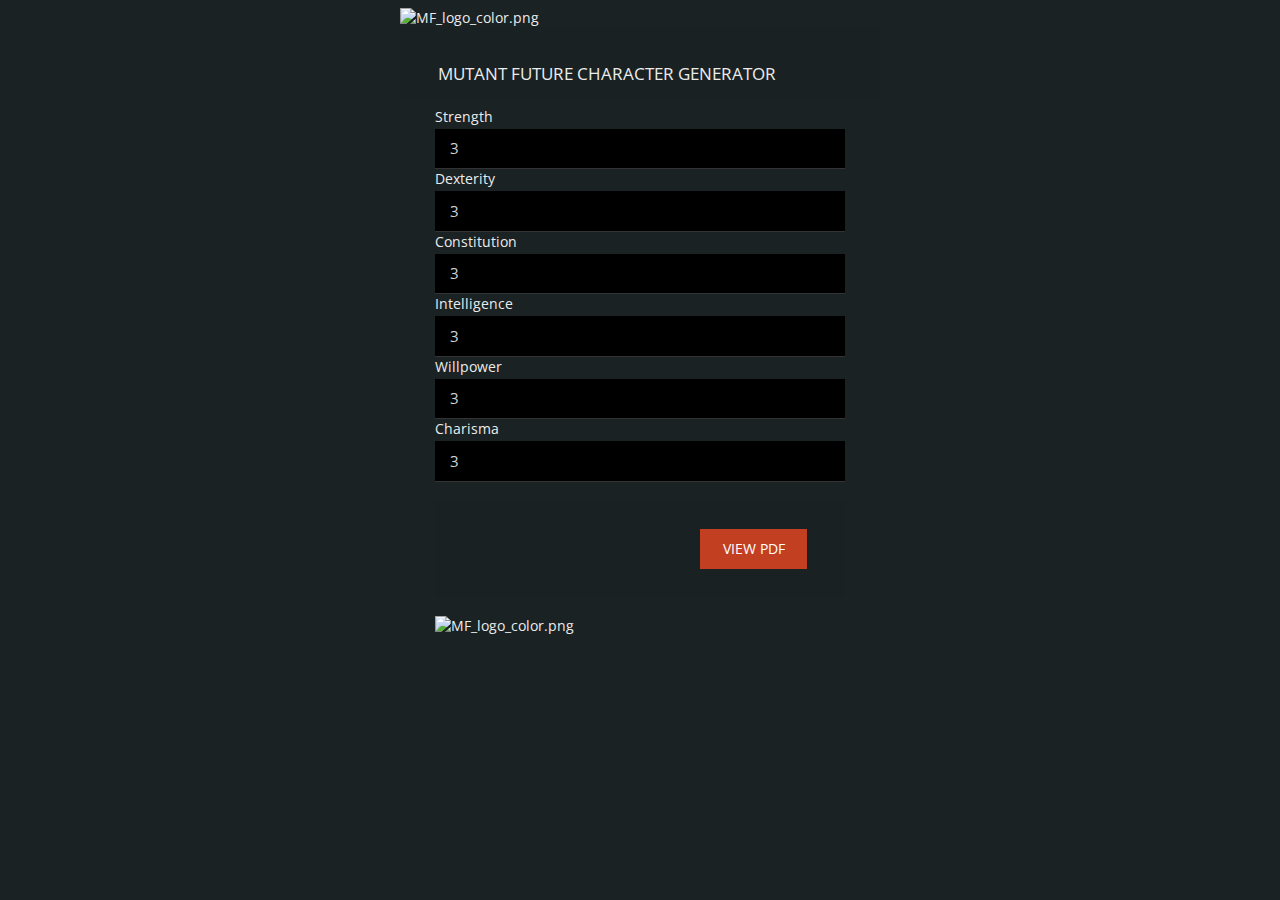
==== commit d6c0ace8: "finalize attrs on edit screen" ====
--- a/TRUNK/char_gen_form/mf_char_edit_body.html
+++ b/TRUNK/char_gen_form/mf_char_edit_body.html
@@ -49,6 +49,27 @@
                      <option value="17" DEX_SELECTED>17</option>
                      <option value="18" DEX_SELECTED>18</option>
                   </select>
+            <label class="title">Constitution</label>
+            <div class="large">
+               <span>
+                  <select name="consitution" id="constitution_select">
+                     <option value="3" CON_SELECTED>3</option>
+                     <option value="4" CON_SELECTED>4</option>
+                     <option value="5" CON_SELECTED>5</option>
+                     <option value="6" CON_SELECTED>6</option>
+                     <option value="7" CON_SELECTED>7</option>
+                     <option value="8" CON_SELECTED>8</option>
+                     <option value="9" CON_SELECTED>9</option>
+                     <option value="10" CON_SELECTED>10</option>
+                     <option value="11" CON_SELECTED>11</option>
+                     <option value="12" CON_SELECTED>12</option>
+                     <option value="13" CON_SELECTED>13</option>
+                     <option value="14" CON_SELECTED>14</option>
+                     <option value="15" CON_SELECTED>15</option>
+                     <option value="16" CON_SELECTED>16</option>
+                     <option value="17" CON_SELECTED>17</option>
+                     <option value="18" CON_SELECTED>18</option>
+                  </select>
             <label class="title">Intelligence</label>
             <div class="large">
                   <select name="intel" id="intel_select">
@@ -69,6 +90,46 @@
                      <option value="17" INT_SELECTED>17</option>
                      <option value="18" INT_SELECTED>18</option>
                   </select>
+            <label class="title">Willpower</label>
+            <div class="large">
+                  <select name="willpower" id="willpower_select">
+                     <option value="3" WIL_SELECTED>3</option>
+                     <option value="4" WIL_SELECTED>4</option>
+                     <option value="5" WIL_SELECTED>5</option>
+                     <option value="6" WIL_SELECTED>6</option>
+                     <option value="7" WIL_SELECTED>7</option>
+                     <option value="8" WIL_SELECTED>8</option>
+                     <option value="9" WIL_SELECTED>9</option>
+                     <option value="10" WIL_SELECTED>10</option>
+                     <option value="11" WIL_SELECTED>11</option>
+                     <option value="12" WIL_SELECTED>12</option>
+                     <option value="13" WIL_SELECTED>13</option>
+                     <option value="14" WIL_SELECTED>14</option>
+                     <option value="15" WIL_SELECTED>15</option>
+                     <option value="16" WIL_SELECTED>16</option>
+                     <option value="17" WIL_SELECTED>17</option>
+                     <option value="18" WIL_SELECTED>18</option>
+                  </select>
+            <label class="title">Charisma</label>
+            <div class="large">
+                  <select name="Charisma" id="charisma_select">
+                     <option value="3" CHR_SELECTED>3</option>
+                     <option value="4" CHR_SELECTED>4</option>
+                     <option value="5" CHR_SELECTED>5</option>
+                     <option value="6" CHR_SELECTED>6</option>
+                     <option value="7" CHR_SELECTED>7</option>
+                     <option value="8" CHR_SELECTED>8</option>
+                     <option value="9" CHR_SELECTED>9</option>
+                     <option value="10" CHR_SELECTED>10</option>
+                     <option value="11" CHR_SELECTED>11</option>
+                     <option value="12" CHR_SELECTED>12</option>
+                     <option value="13" CHR_SELECTED>13</option>
+                     <option value="14" CHR_SELECTED>14</option>
+                     <option value="15" CHR_SELECTED>15</option>
+                     <option value="16" CHR_SELECTED>16</option>
+                     <option value="17" CHR_SELECTED>17</option>
+                     <option value="18" CHR_SELECTED>18</option>
+                  </select>
                   <i></i>
                </span>
             </div>
